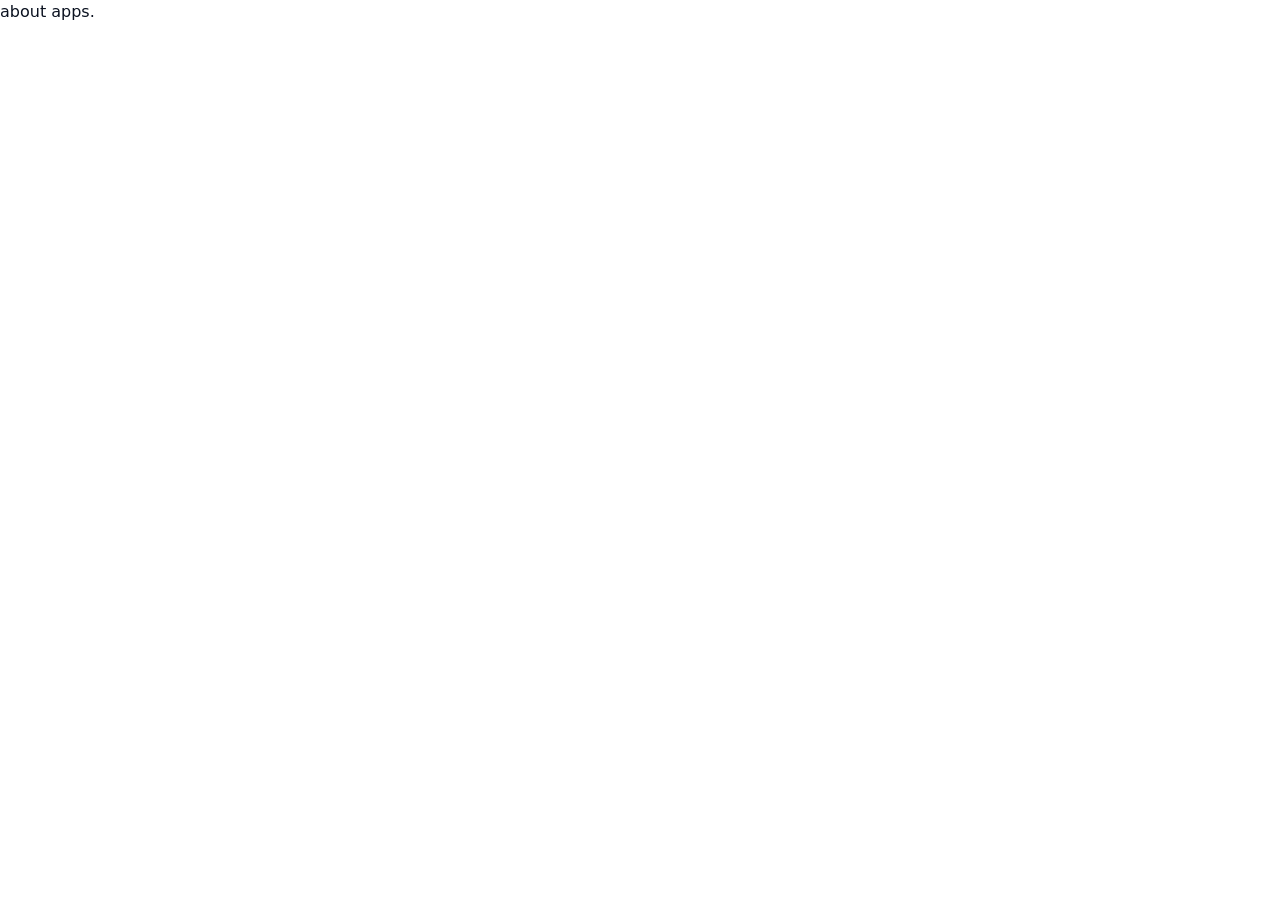
==== index.html @ 03d08f71 "Update index.html" ====
<!doctype html>
<html lang="ko">
<head>
  <meta charset="utf-8" />
  <meta name="viewport" content="width=device-width,initial-scale=1" />
  <title>AboutApps — Simple, Clear App Pages</title>
  <meta name="description" content="AboutApps — short description of your project/company. Replace with a real summary." />
  <link rel="canonical" href="https://aboutapps.github.io/" />

  <!-- Open Graph / Twitter -->
  <meta property="og:site_name" content="AboutApps" />
  <meta property="og:title" content="AboutApps — Simple, Clear App Pages" />
  <meta property="og:description" content="AboutApps — short description of your project/company. Replace with a real summary." />
  <meta property="og:type" content="website" />
  <meta property="og:url" content="https://aboutapps.github.io/" />
  <meta property="og:image" content="images/preview.png" />
  <meta name="twitter:card" content="summary_large_image" />

  <!-- Theme/color -->
  <meta name="theme-color" content="#0a84ff" />

  <!-- Minimal critical styles (inline for faster first paint) -->
  <style>
    :root{--bg:#fff;--fg:#0b1220;--muted:#6b7280;--accent:#0a84ff}
    *{box-sizing:border-box}
    html,body{height:100%}
    body{margin:0;font-family:system-ui,-apple-system,Segoe UI,Roboto,"Helvetica Neue",Arial;color:var(--fg);background:var(--bg);line-height:1.5}
    a{color:var(--accent);text-decoration:none}
    header,main,footer{max-width:1100px;margin:0 auto;padding:1rem}
    .site-header{display:flex;align-items:center;justify-content:space-between;padding:1rem 0}
    .brand{font-weight:700;letter-spacing:0.2px}
    nav a{margin-left:1rem;font-size:0.95rem;color:var(--muted)}
    .hero{padding:3rem 1rem;text-align:center}
    .hero h1{margin:0 0 0.5rem;font-size:clamp(1.5rem,4vw,2.25rem)}
    .hero p{margin:0 0 1.25rem;color:var(--muted)}
    .cta{display:inline-block;padding:.6rem 1rem;border-radius:8px;background:var(--accent);color:#fff;font-weight:600}
    .grid{display:grid;grid-template-columns:repeat(auto-fit,minmax(220px,1fr));gap:1rem;padding:2rem 1rem}
    .card{border:1px solid #e6e9ee;border-radius:12px;padding:1rem;background:#fff}
    footer{padding:2rem 1rem;color:var(--muted);font-size:.9rem;text-align:center}
    /* Focus styles for keyboard users */
    :focus{outline:2px solid #005fcc;outline-offset:3px}
    .skip-link{position:absolute;left:-999px;top:auto;width:1px;height:1px;overflow:hidden}
    .skip-link:focus{left:8px;top:8px;width:auto;height:auto;padding:.3rem .6rem;background:#000;color:#fff;border-radius:4px}
    @media (min-width:700px){ .hero{padding:4rem 1rem} }
  </style>

  <!-- Structured data (JSON-LD) -->
  <script type="application/ld+json">
  {
    "@context": "https://schema.org",
    "@type": "WebSite",
    "name": "AboutApps",
    "url": "https://aboutapps.github.io/",
    "description": "AboutApps — short description of your project/company."
  }
  </script>
</head>
<body>

about apps.
  
</body>
</html>
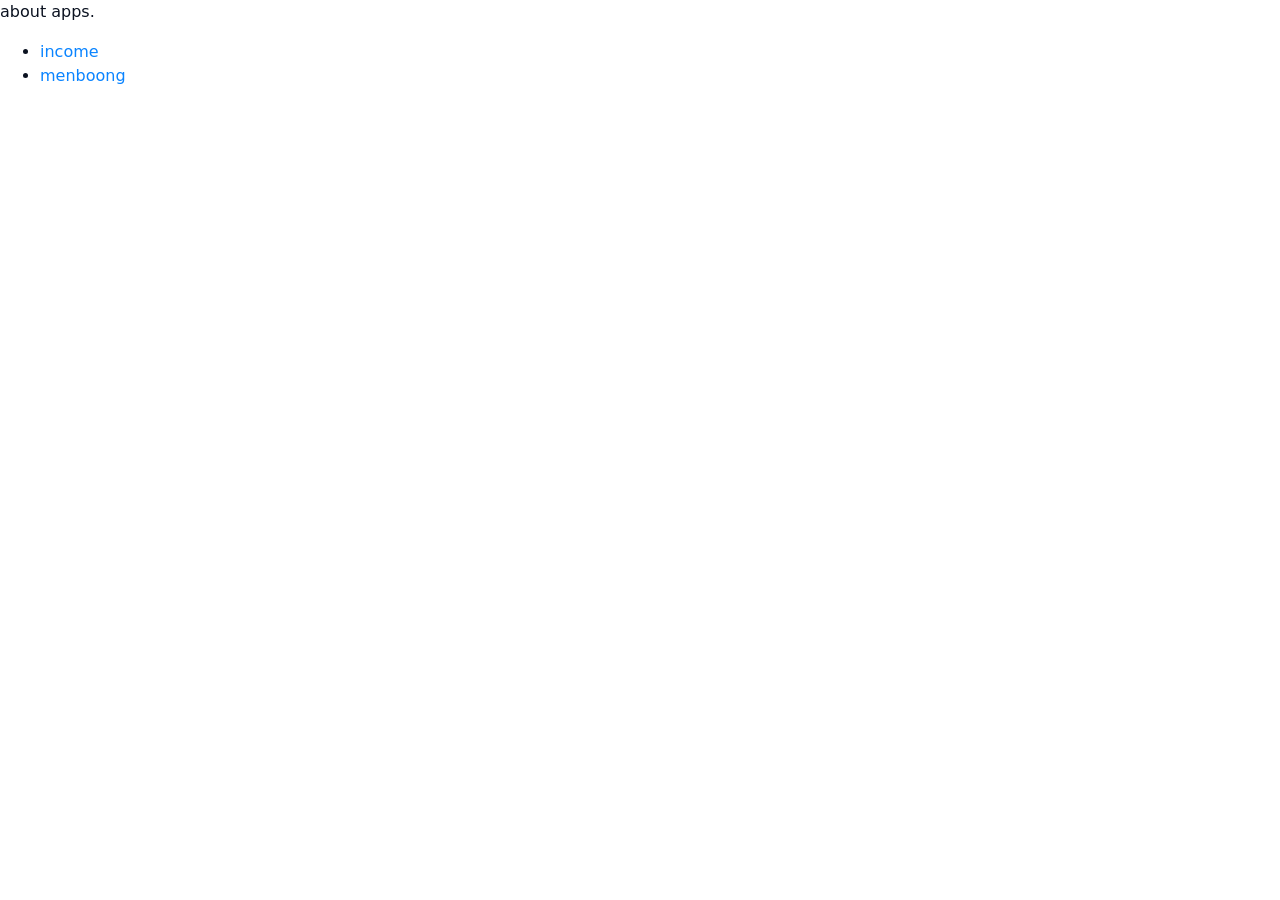
==== commit d5b43e33: "Update index.html" ====
--- a/index.html
+++ b/index.html
@@ -58,6 +58,10 @@
 <body>
 
 about apps.
+<ul>
+  <li><a href="/income">income</a></li>
+  <li><a href="/menboong">menboong</a></li>
+</ul>
   
 </body>
 </html>
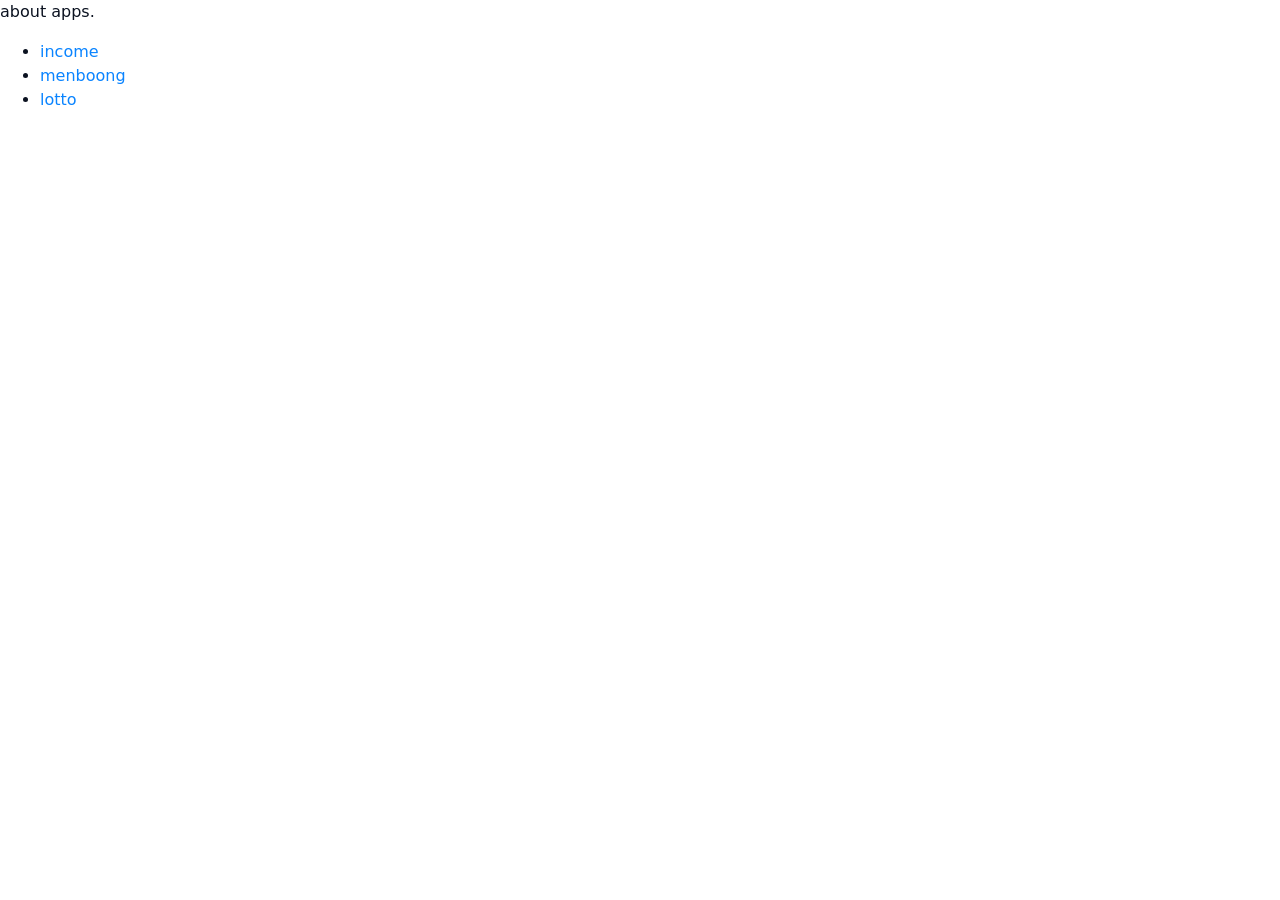
==== commit 2a510069: "Add link to lotto in index.html" ====
--- a/index.html
+++ b/index.html
@@ -61,6 +61,7 @@
 <ul>
   <li><a href="/income">income</a></li>
   <li><a href="/menboong">menboong</a></li>
+  <li><a href="/lotto">lotto</a></li>
 </ul>
   
 </body>
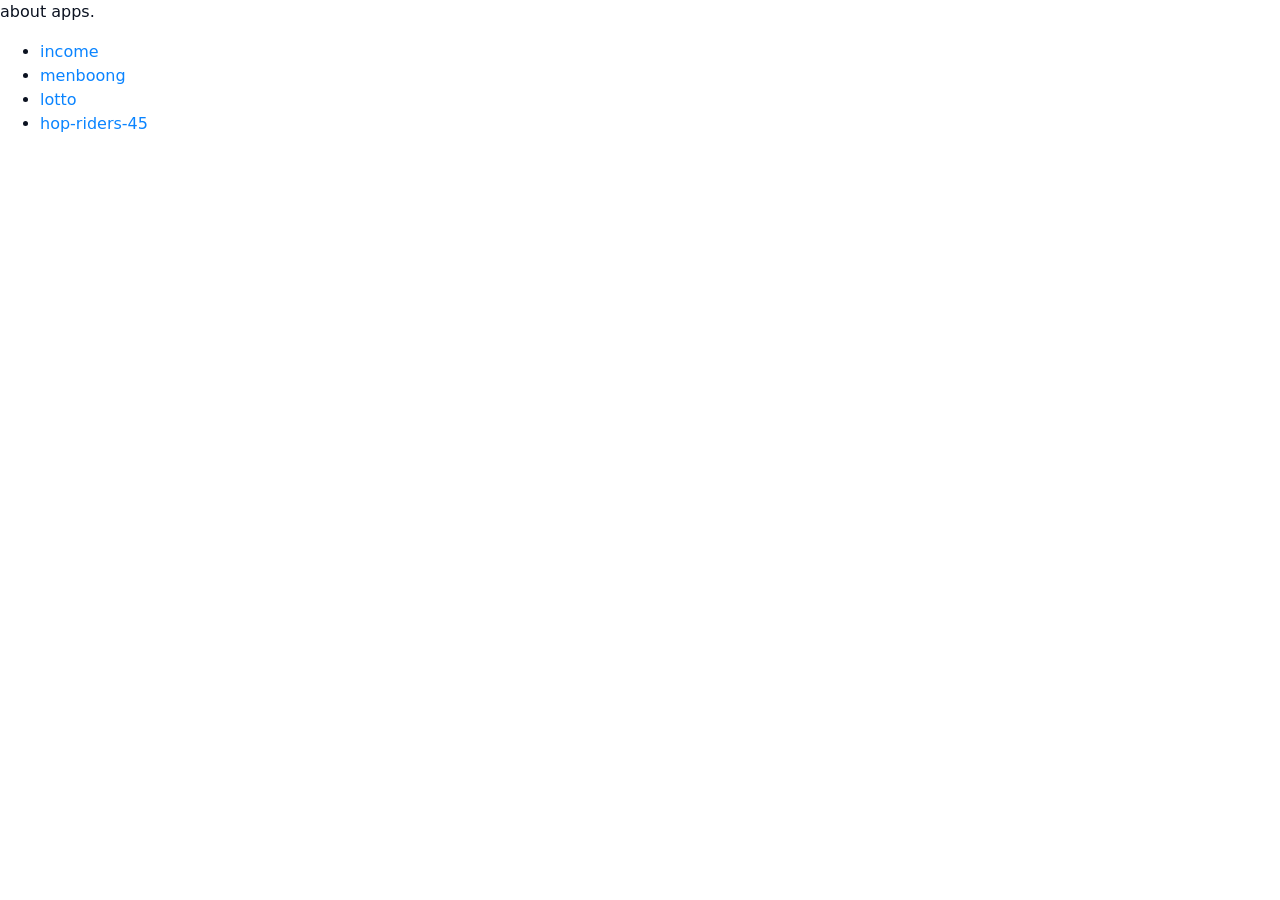
==== commit be24d067: "3d add" ====
--- a/index.html
+++ b/index.html
@@ -62,6 +62,7 @@
   <li><a href="/income">income</a></li>
   <li><a href="/menboong">menboong</a></li>
   <li><a href="/lotto">lotto</a></li>
+  <li><a href="/hop-riders-45">hop-riders-45</a></li>  
 </ul>
   
 </body>
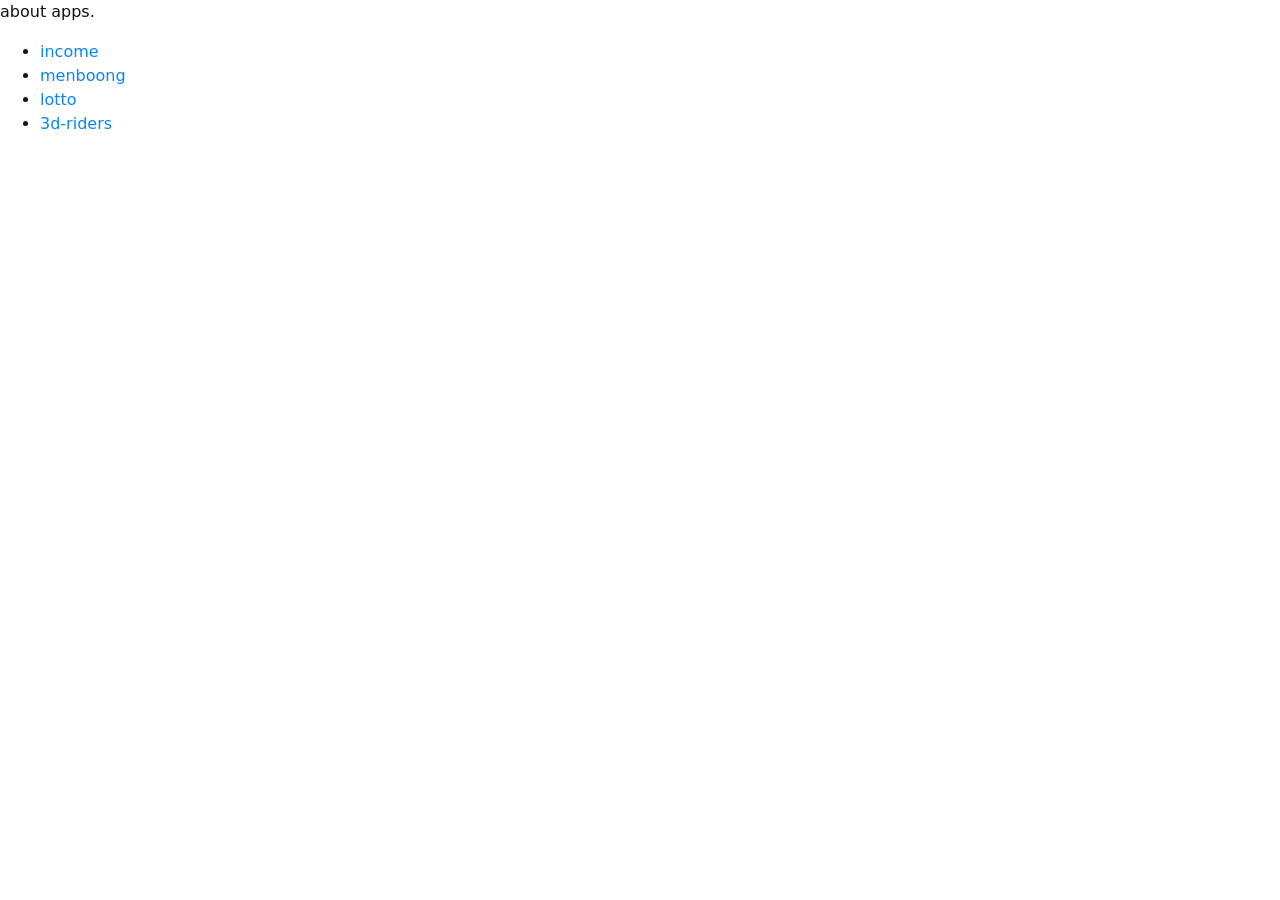
==== commit e84f55f7: "3d add" ====
--- a/index.html
+++ b/index.html
@@ -62,7 +62,7 @@
   <li><a href="/income">income</a></li>
   <li><a href="/menboong">menboong</a></li>
   <li><a href="/lotto">lotto</a></li>
-  <li><a href="/hop-riders-45">hop-riders-45</a></li>  
+  <li><a href="/3d-riders">3d-riders</a></li>  
 </ul>
   
 </body>
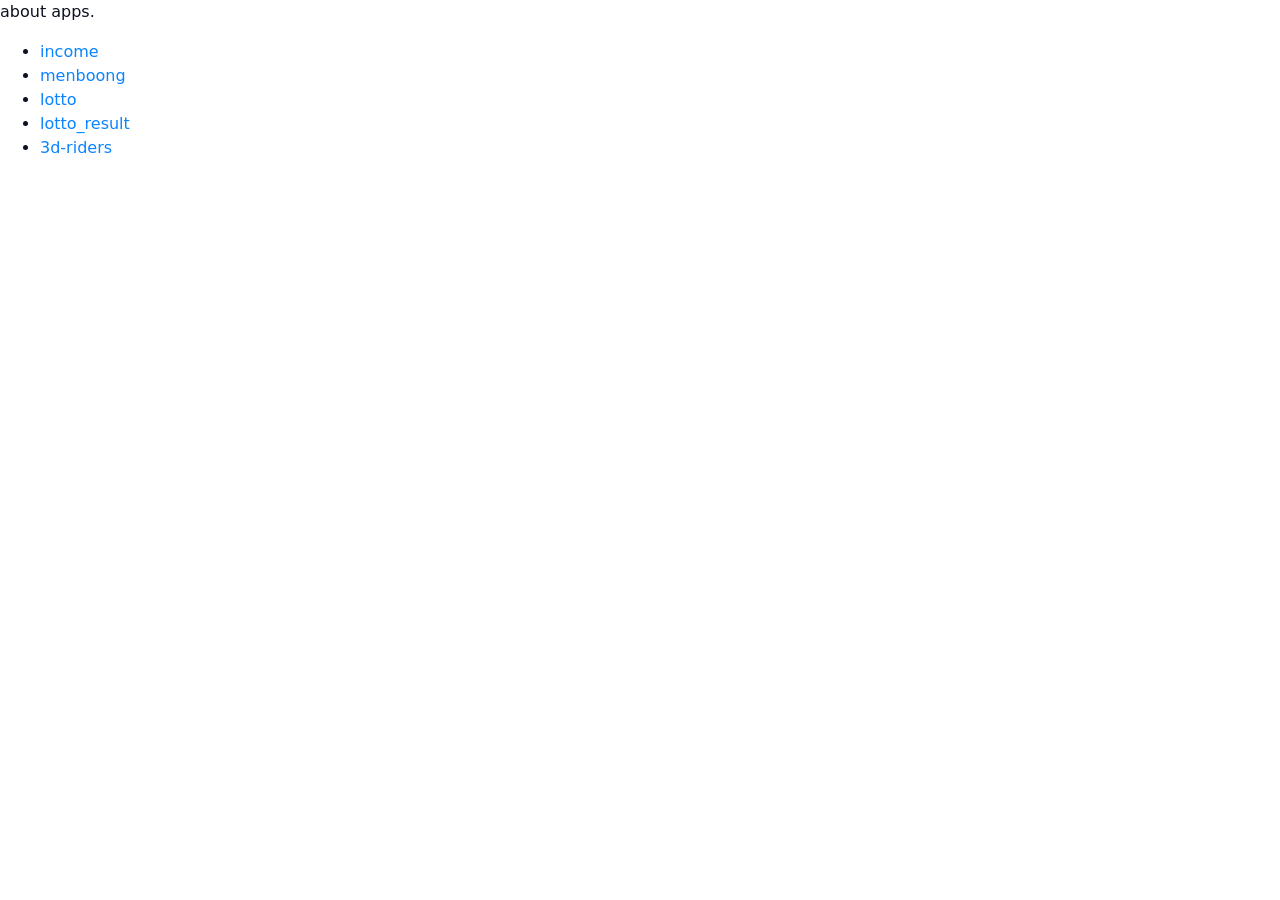
==== commit a04395c2: "feat(lotto_result): 금주의 로또 결과 화면 및 주간 자동 갱신 추가 - lotto_result/index.html: 당첨번호·순위별 당첨금·번호 분석·최근 한 달 " ====
--- a/index.html
+++ b/index.html
@@ -62,6 +62,7 @@
   <li><a href="/income">income</a></li>
   <li><a href="/menboong">menboong</a></li>
   <li><a href="/lotto">lotto</a></li>
+  <li><a href="/lotto_result">lotto_result</a></li>
   <li><a href="/3d-riders">3d-riders</a></li>  
 </ul>
   
